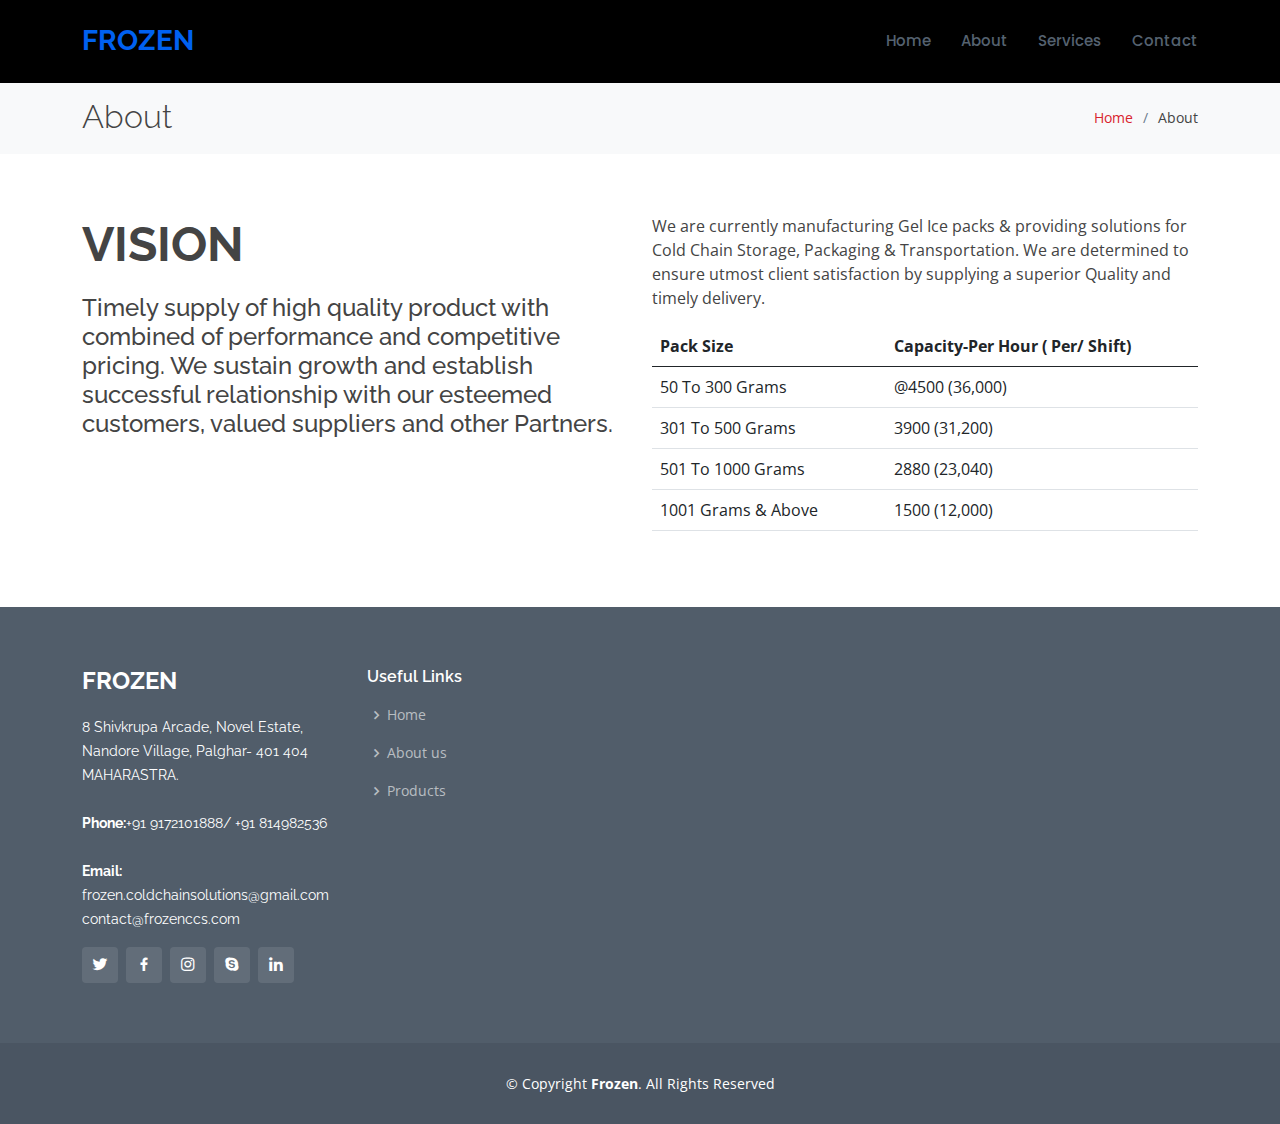
==== about.html @ 408f1cf2 "Frozen" ====
<!DOCTYPE html>
<html lang="en">

<head>
  <meta charset="utf-8">
  <meta content="width=device-width, initial-scale=1.0" name="viewport">

  <title>About - Sailor Bootstrap Template</title>
  <meta content="" name="description">
  <meta content="" name="keywords">

  <!-- Favicons -->
  <link href="assets/img/favicon.png" rel="icon">
  <link href="assets/img/apple-touch-icon.png" rel="apple-touch-icon">

  <!-- Google Fonts -->
  <link href="https://fonts.googleapis.com/css?family=Open+Sans:300,300i,400,400i,600,600i,700,700i|Raleway:300,300i,400,400i,500,500i,600,600i,700,700i|Poppins:300,300i,400,400i,500,500i,600,600i,700,700i" rel="stylesheet">

  <!-- Vendor CSS Files -->
  <link href="assets/vendor/animate.css/animate.min.css" rel="stylesheet">
  <link href="assets/vendor/bootstrap/css/bootstrap.min.css" rel="stylesheet">
  <link href="assets/vendor/bootstrap-icons/bootstrap-icons.css" rel="stylesheet">
  <link href="assets/vendor/boxicons/css/boxicons.min.css" rel="stylesheet">
  <link href="assets/vendor/glightbox/css/glightbox.min.css" rel="stylesheet">
  <link href="assets/vendor/remixicon/remixicon.css" rel="stylesheet">
  <link href="assets/vendor/swiper/swiper-bundle.min.css" rel="stylesheet">

  <!-- Template Main CSS File -->
  <link href="assets/css/style.css" rel="stylesheet">

  <!-- =======================================================
  * Template Name: Sailor - v4.3.0
  * Template URL: https://bootstrapmade.com/sailor-free-bootstrap-theme/
  * Author: BootstrapMade.com
  * License: https://bootstrapmade.com/license/
  ======================================================== -->
</head>

<body>

  <!-- ======= Header ======= -->
  <header id="header" class="fixed-top d-flex align-items-center">
    <div class="container d-flex align-items-center">

      <h1 class="logo me-auto"><a href="index.html">FROZEN</a></h1>
      <!-- Uncomment below if you prefer to use an image logo -->
      <!-- <a href="index.html" class="logo me-auto"><img src="assets/img/logo.png" alt="" class="img-fluid"></a>-->

      <nav id="navbar" class="navbar">
        <ul>
          <li><a href="index.html">Home</a></li>

          <li><a href="about.html">About</a></li>
           

             
          <li><a href="services.html">Services</a></li>


          <li><a href="contact.html">Contact</a></li>
        </ul>
        <i class="bi bi-list mobile-nav-toggle"></i>
      </nav><!-- .navbar -->

    </div>
  </header><!-- End Header -->

  <main id="main">

    <!-- ======= Breadcrumbs ======= -->
    <section id="breadcrumbs" class="breadcrumbs">
      <div class="container">

        <div class="d-flex justify-content-between align-items-center">
          <h2>About</h2>
          <ol>
            <li><a href="index.html">Home</a></li>
            <li>About</li>
          </ol>
        </div>

      </div>
    </section><!-- End Breadcrumbs -->

    <!-- ======= About Section ======= -->
    <section id="about" class="about">
      <div class="container">

        <div class="row content">
          <div class="col-lg-6">
            <h2>VISION</h2>
            <h4>Timely supply of high quality product with combined of performance and competitive pricing. We sustain growth and establish successful relationship with our esteemed customers, valued suppliers and other Partners.</h4>
          </div>
          <div class="col-lg-6 pt-4 pt-lg-0">
            <p>
              We are currently manufacturing Gel Ice packs & providing solutions for Cold Chain Storage, Packaging & Transportation. We are determined to ensure utmost client satisfaction by supplying a superior Quality and timely delivery.
              <table class="table">
                <thead>
                  <tr>
                    <th scope="col">Pack Size</th>
                    <th scope="col">  </th>
                    <th scope="col">Capacity-Per Hour ( Per/ Shift)</th>
                    
                  </tr>
                </thead>
                <tbody>
                  <tr>
            
                    <td>50 To 300 Grams</td>
                    <td>  </td>
                    <td>@4500 (36,000)</td>
                  </tr>
                  <tr>
                  
                    <td>301 To 500 Grams</td>
                    <td>  </td>
                    <td>3900 (31,200)</td>
                  </tr>
                  <tr>
                    
                    <td>501 To 1000 Grams</td>
                    <td>  </td>
                    <td>2880 (23,040)</td>
                  </tr>

                  <tr>
            
                    <td>1001 Grams & Above</td>
                    <td>  </td>
                    <td>1500 (12,000)</td>
                  </tr>
                  <tr>

                </tbody>
              </table>
          </div>
        </div>

      </div>
    </section><!-- End About Section -->

    
  </main><!-- End #main -->

  
  <!-- ======= Footer ======= -->
  <footer id="footer">
    <div class="footer-top">
      <div class="container">
        <div class="row">

          <div class="col-lg-3 col-md-6">
            <div class="footer-info">
              <h3>FROZEN</h3>
              <p>
                8 Shivkrupa Arcade,
                Novel Estate,
               Nandore Village,
               Palghar- 401 404
               MAHARASTRA.<br><br>
                <strong>Phone:</strong>+91 9172101888/
                +91 814982536
                <br>
                <br>
                <strong>Email:</strong> frozen.coldchainsolutions@gmail.com
                contact@frozenccs.com<br>
              </p>
              <div class="social-links mt-3">
                <a href="#" class="twitter"><i class="bx bxl-twitter"></i></a>
                <a href="#" class="facebook"><i class="bx bxl-facebook"></i></a>
                <a href="#" class="instagram"><i class="bx bxl-instagram"></i></a>
                <a href="#" class="google-plus"><i class="bx bxl-skype"></i></a>
                <a href="#" class="linkedin"><i class="bx bxl-linkedin"></i></a>
              </div>
            </div>
          </div>

          <div class="col-lg-2 col-md-6 footer-links">
            <h4>Useful Links</h4>
            <ul>
              <li><i class="bx bx-chevron-right"></i> <a href="#">Home</a></li>
              <li><i class="bx bx-chevron-right"></i> <a href="#">About us</a></li>
              <li><i class="bx bx-chevron-right"></i> <a href="#">Products</a></li>
             
            </ul>
          </div>


        

        </div>
      </div>
    </div>

    <div class="container">
      <div class="copyright">
        &copy; Copyright <strong><span>Frozen</span></strong>. All Rights Reserved
      </div>
      <!-- <div class="credits"> -->
        <!-- All the links in the footer should remain intact. -->
        <!-- You can delete the links only if you purchased the pro version. -->
        <!-- Licensing information: https://bootstrapmade.com/license/ -->
        <!-- Purchase the pro version with working PHP/AJAX contact form: https://bootstrapmade.com/sailor-free-bootstrap-theme/ -->
        <!-- Designed by <a href="https://bootstrapmade.com/">BootstrapMade</a> -->
      </div>
    </div>
  </footer><!-- End Footer -->
  <a href="#" class="back-to-top d-flex align-items-center justify-content-center"><i class="bi bi-arrow-up-short"></i></a>

  <!-- Vendor JS Files -->
  <script src="assets/vendor/bootstrap/js/bootstrap.bundle.min.js"></script>
  <script src="assets/vendor/glightbox/js/glightbox.min.js"></script>
  <script src="assets/vendor/isotope-layout/isotope.pkgd.min.js"></script>
  <script src="assets/vendor/php-email-form/validate.js"></script>
  <script src="assets/vendor/swiper/swiper-bundle.min.js"></script>
  <script src="assets/vendor/waypoints/noframework.waypoints.js"></script>

  <!-- Template Main JS File -->
  <script src="assets/js/main.js"></script>

</body>

</html>
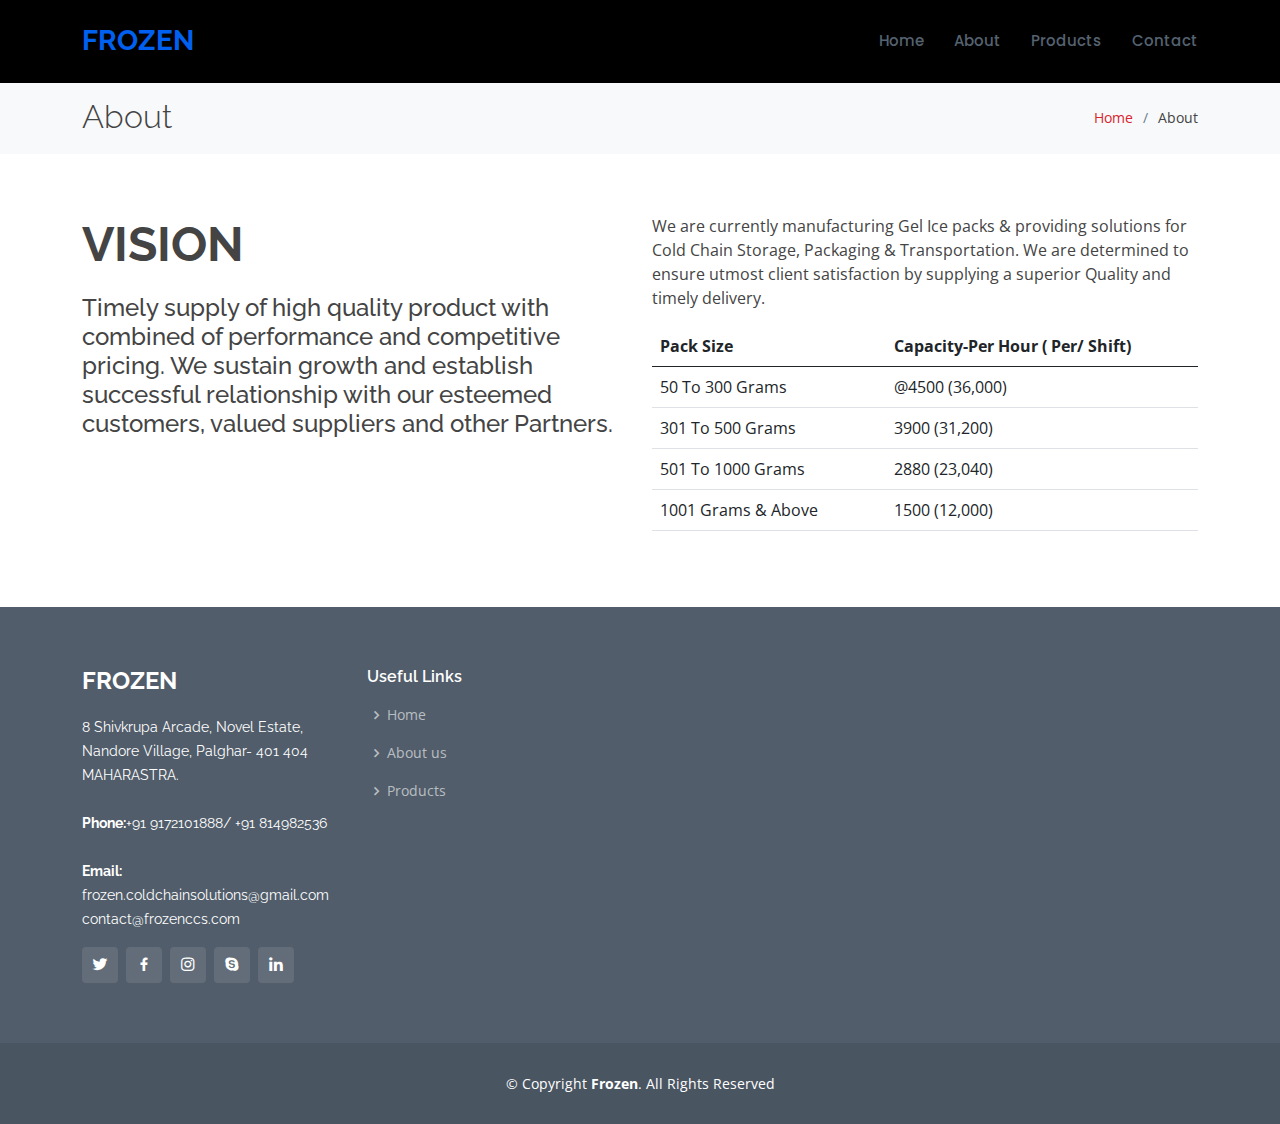
==== commit 8a42ff12: "Changes" ====
--- a/about.html
+++ b/about.html
@@ -54,7 +54,7 @@
            
 
              
-          <li><a href="services.html">Services</a></li>
+          <li><a href="services.html">Products</a></li>
 
 
           <li><a href="contact.html">Contact</a></li>
